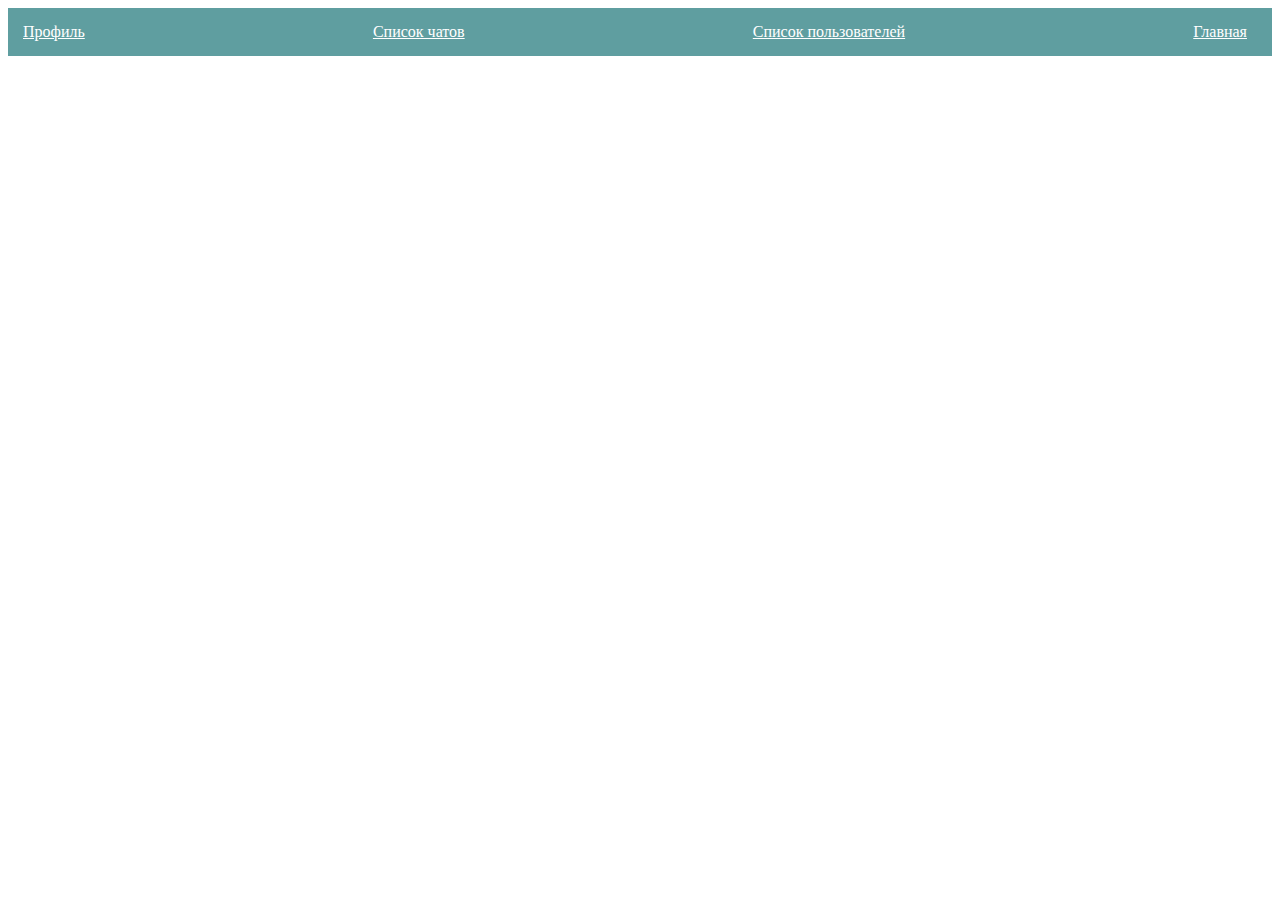
==== src/main/resources/templates/appbar.html @ 845933dc "added appbar modified frontend" ====
<!-- appbar.html -->
<!DOCTYPE html>
<html lang="en">
<head>
    <title>Appbar</title>
    <style>
        .appbar {
            background-color: #5F9EA0;
            padding: 15px;
            display: flex;
            justify-content: space-between;
            align-items: center;
        }

        .appbar-icon {
            color: white;
            margin-right: 10px;
        }
    </style>
</head>
<body>
<div class="appbar">
    <a href="/user/me" class="appbar-icon">Профиль</a>
    <a href="/messenger" class="appbar-icon">Список чатов</a>
    <a href="/user/all" class="appbar-icon">Список пользователей</a>
    <a href="/" class="appbar-icon">Главная</a>
</div>
</body>
</html>
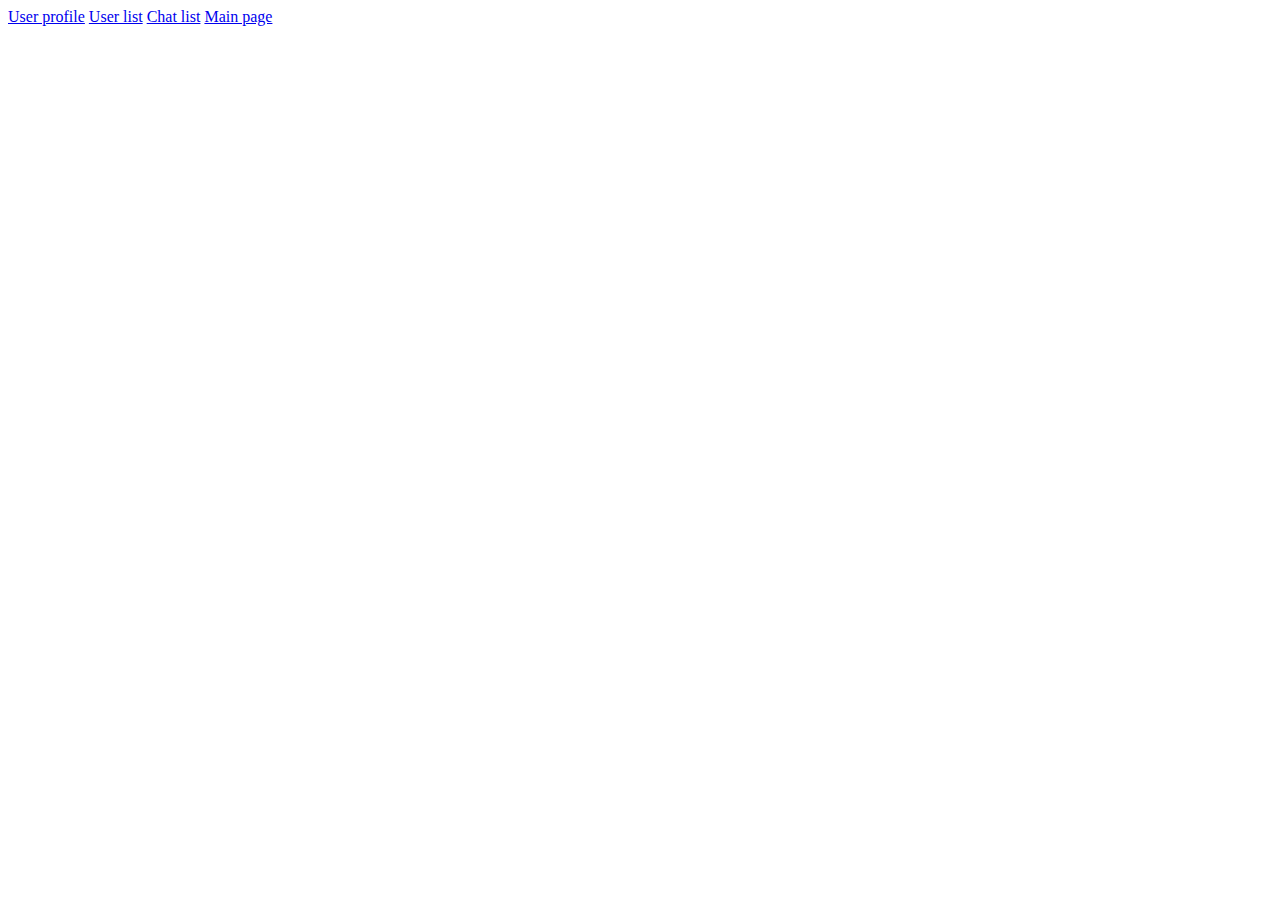
==== commit 349ee63e: "frontend changes" ====
--- a/src/main/resources/templates/appbar.html
+++ b/src/main/resources/templates/appbar.html
@@ -1,29 +1,16 @@
 <!-- appbar.html -->
 <!DOCTYPE html>
-<html lang="en">
+<html lang="en" dir="ltr">
 <head>
     <title>Appbar</title>
-    <style>
-        .appbar {
-            background-color: #5F9EA0;
-            padding: 15px;
-            display: flex;
-            justify-content: space-between;
-            align-items: center;
-        }
-
-        .appbar-icon {
-            color: white;
-            margin-right: 10px;
-        }
-    </style>
+    <link rel="stylesheet" type="text/css" href="/style.css">
 </head>
 <body>
 <div class="appbar">
-    <a href="/user/me" class="appbar-icon">Профиль</a>
-    <a href="/messenger" class="appbar-icon">Список чатов</a>
-    <a href="/user/all" class="appbar-icon">Список пользователей</a>
-    <a href="/" class="appbar-icon">Главная</a>
+    <a href="/user/me" class="appbar-icon">User profile</a>
+    <a href="/user/all" class="appbar-icon">User list</a>
+    <a href="/messenger" class="appbar-icon">Chat list</a>
+    <a href="/" class="appbar-icon">Main page</a>
 </div>
 </body>
 </html>